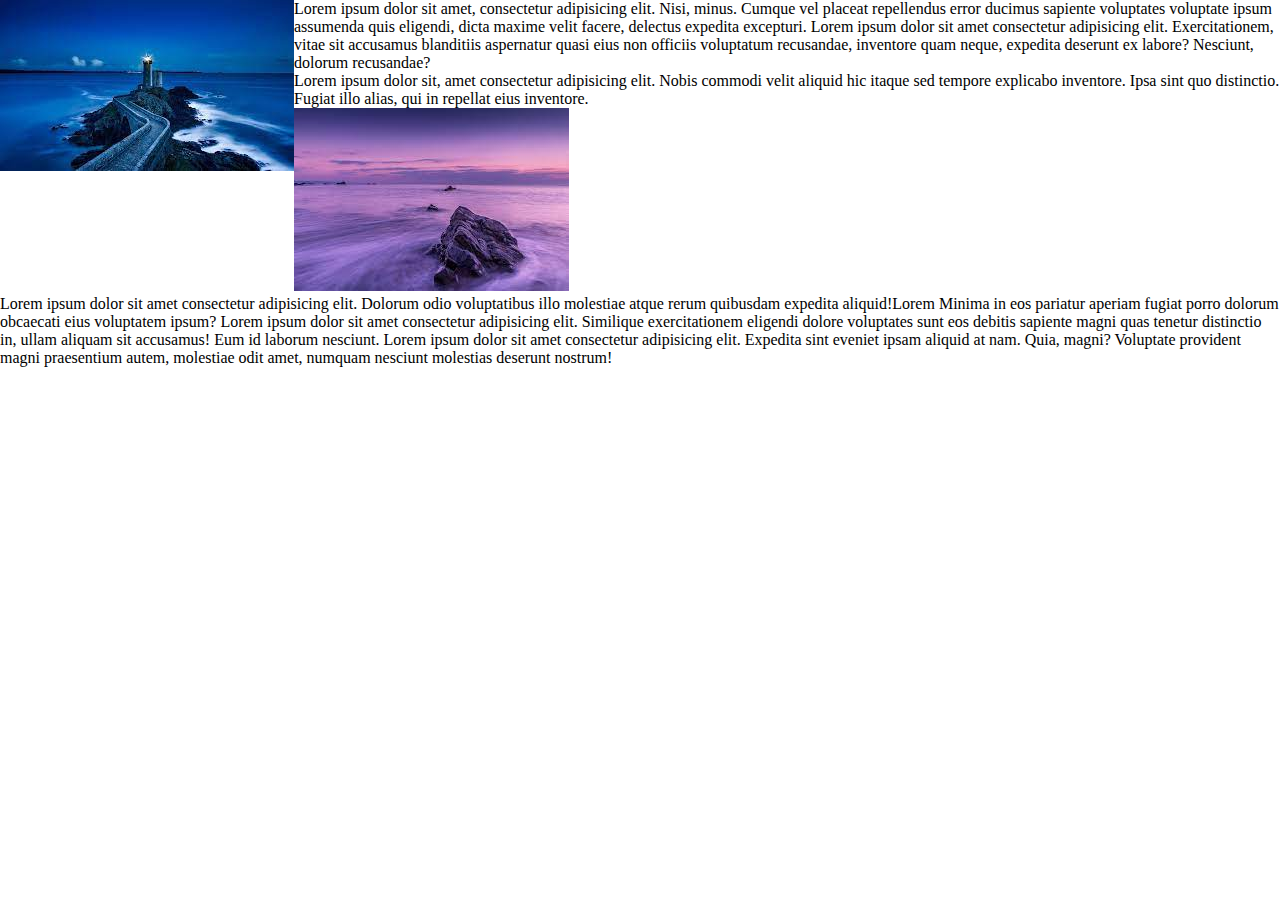
==== float-examples/index.html @ 67adf9e7 "Pseudoelements and part of float" ====
<!DOCTYPE html>
<html lang="en">
<head>
    <meta charset="UTF-8">
    <meta http-equiv="X-UA-Compatible" content="IE=edge">
    <meta name="viewport" content="width=device-width, initial-scale=1.0">
    <title>Document</title>
    <link rel="stylesheet" href="css/style.css">
</head>
<body>
    <section>
        <img src="img/download.jpg" alt="Foto 1" class="foto1">
        <p class="text">Lorem ipsum dolor sit amet, consectetur adipisicing elit. Nisi, minus. Cumque vel placeat repellendus error ducimus sapiente voluptates voluptate ipsum assumenda quis eligendi, dicta maxime velit facere, delectus expedita excepturi. Lorem ipsum dolor sit amet consectetur adipisicing elit. Exercitationem, vitae sit accusamus blanditiis aspernatur quasi eius non officiis voluptatum recusandae, inventore quam neque, expedita deserunt ex labore? Nesciunt, dolorum recusandae?</p>
    </section>

    <section>
        <p>Lorem ipsum dolor sit, amet consectetur adipisicing elit. Nobis commodi velit aliquid hic itaque sed tempore explicabo inventore. Ipsa sint quo distinctio. Fugiat illo alias, qui in repellat eius inventore.</p>
        <img src="img/download-1.jpg" alt="foto2">
        <p class="text">Lorem ipsum dolor sit amet consectetur adipisicing elit. Dolorum odio voluptatibus illo molestiae atque rerum quibusdam expedita aliquid!Lorem Minima in eos pariatur aperiam fugiat porro dolorum obcaecati eius voluptatem ipsum? Lorem ipsum dolor sit amet consectetur adipisicing elit. Similique exercitationem eligendi dolore voluptates sunt eos debitis sapiente magni quas tenetur distinctio in, ullam aliquam sit accusamus! Eum id laborum nesciunt.
        Lorem ipsum dolor sit amet consectetur adipisicing elit. Expedita sint eveniet ipsam aliquid at nam. Quia, magni? Voluptate provident magni praesentium autem, molestiae odit amet, numquam nesciunt molestias deserunt nostrum!
        </p>
    </section>
</body>
</html>
---- float-examples/css/style.css ----
/* RESET */

* {
    margin: 0;
    padding: 0;
    box-sizing: border-box;
}

.foto1 {
    float: left;
}

.foto2 {
    float: right;
}

/* section {
    margin: 40px;
    padding: 50px;
} */
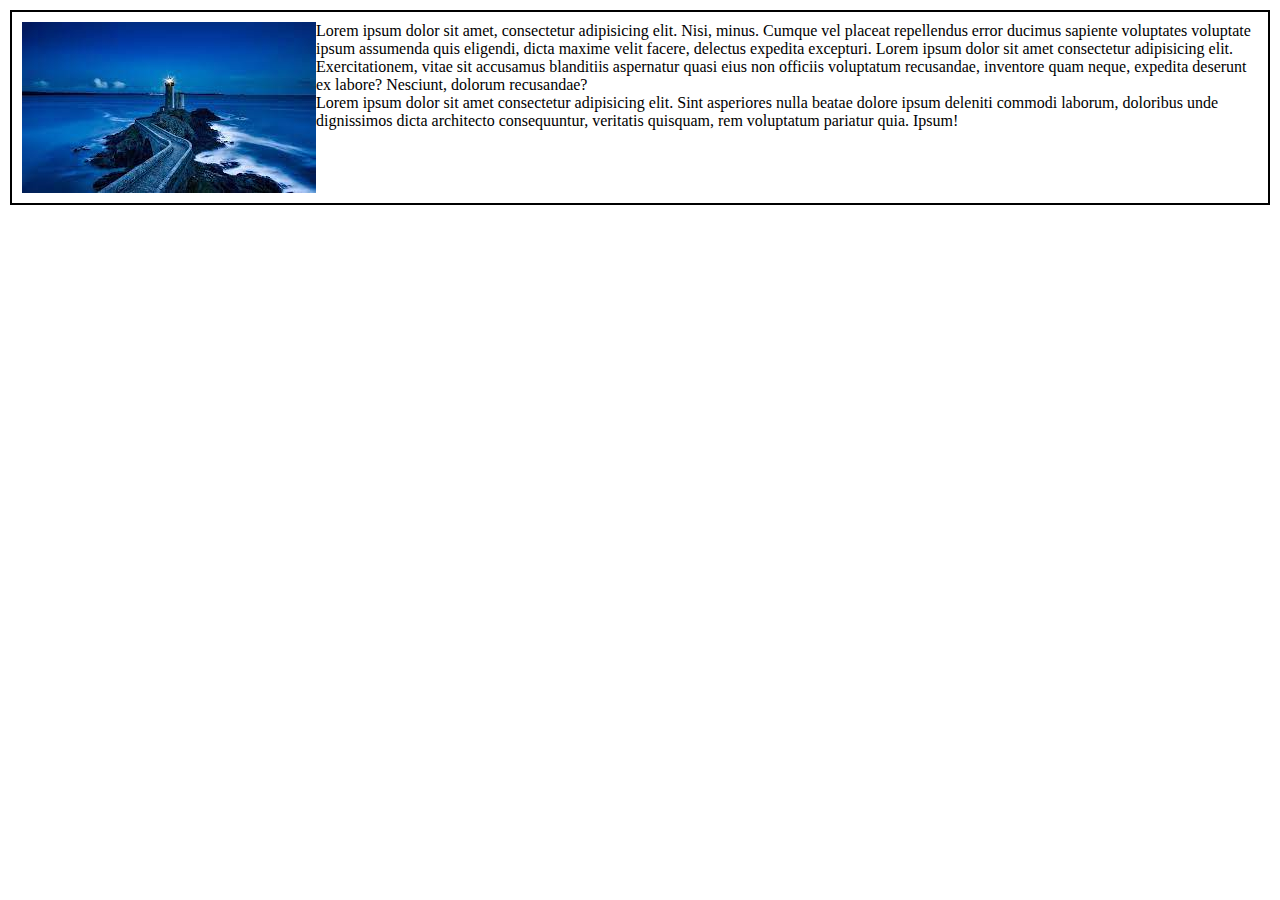
==== commit 094cacab: "float examples" ====
--- a/float-examples/index.html
+++ b/float-examples/index.html
@@ -4,21 +4,14 @@
     <meta charset="UTF-8">
     <meta http-equiv="X-UA-Compatible" content="IE=edge">
     <meta name="viewport" content="width=device-width, initial-scale=1.0">
-    <title>Document</title>
+    <title>Float Examples</title>
     <link rel="stylesheet" href="css/style.css">
 </head>
 <body>
-    <section>
+    <section class="container clearfix">
         <img src="img/download.jpg" alt="Foto 1" class="foto1">
         <p class="text">Lorem ipsum dolor sit amet, consectetur adipisicing elit. Nisi, minus. Cumque vel placeat repellendus error ducimus sapiente voluptates voluptate ipsum assumenda quis eligendi, dicta maxime velit facere, delectus expedita excepturi. Lorem ipsum dolor sit amet consectetur adipisicing elit. Exercitationem, vitae sit accusamus blanditiis aspernatur quasi eius non officiis voluptatum recusandae, inventore quam neque, expedita deserunt ex labore? Nesciunt, dolorum recusandae?</p>
-    </section>
-
-    <section>
-        <p>Lorem ipsum dolor sit, amet consectetur adipisicing elit. Nobis commodi velit aliquid hic itaque sed tempore explicabo inventore. Ipsa sint quo distinctio. Fugiat illo alias, qui in repellat eius inventore.</p>
-        <img src="img/download-1.jpg" alt="foto2">
-        <p class="text">Lorem ipsum dolor sit amet consectetur adipisicing elit. Dolorum odio voluptatibus illo molestiae atque rerum quibusdam expedita aliquid!Lorem Minima in eos pariatur aperiam fugiat porro dolorum obcaecati eius voluptatem ipsum? Lorem ipsum dolor sit amet consectetur adipisicing elit. Similique exercitationem eligendi dolore voluptates sunt eos debitis sapiente magni quas tenetur distinctio in, ullam aliquam sit accusamus! Eum id laborum nesciunt.
-        Lorem ipsum dolor sit amet consectetur adipisicing elit. Expedita sint eveniet ipsam aliquid at nam. Quia, magni? Voluptate provident magni praesentium autem, molestiae odit amet, numquam nesciunt molestias deserunt nostrum!
-        </p>
-    </section>
+        <p class="lorem">Lorem ipsum dolor sit amet consectetur adipisicing elit. Sint asperiores nulla beatae dolore ipsum deleniti commodi laborum, doloribus unde dignissimos dicta architecto consequuntur, veritatis quisquam, rem voluptatum pariatur quia. Ipsum!</p>
+      
 </body>
 </html>--- a/float-examples/css/style.css
+++ b/float-examples/css/style.css
@@ -10,11 +10,22 @@
     float: left;
 }
 
-.foto2 {
+.container {
+    padding: 10px;
+    border: 2px solid black;
+    margin: 10px;
+}
+
+/* .lorem {
+    clear: both;
+} */
+
+.ciao {
     float: right;
 }
 
-/* section {
-    margin: 40px;
-    padding: 50px;
-} */+.clearfix::after {
+    content: "";
+    clear: both;
+    display: table;
+}